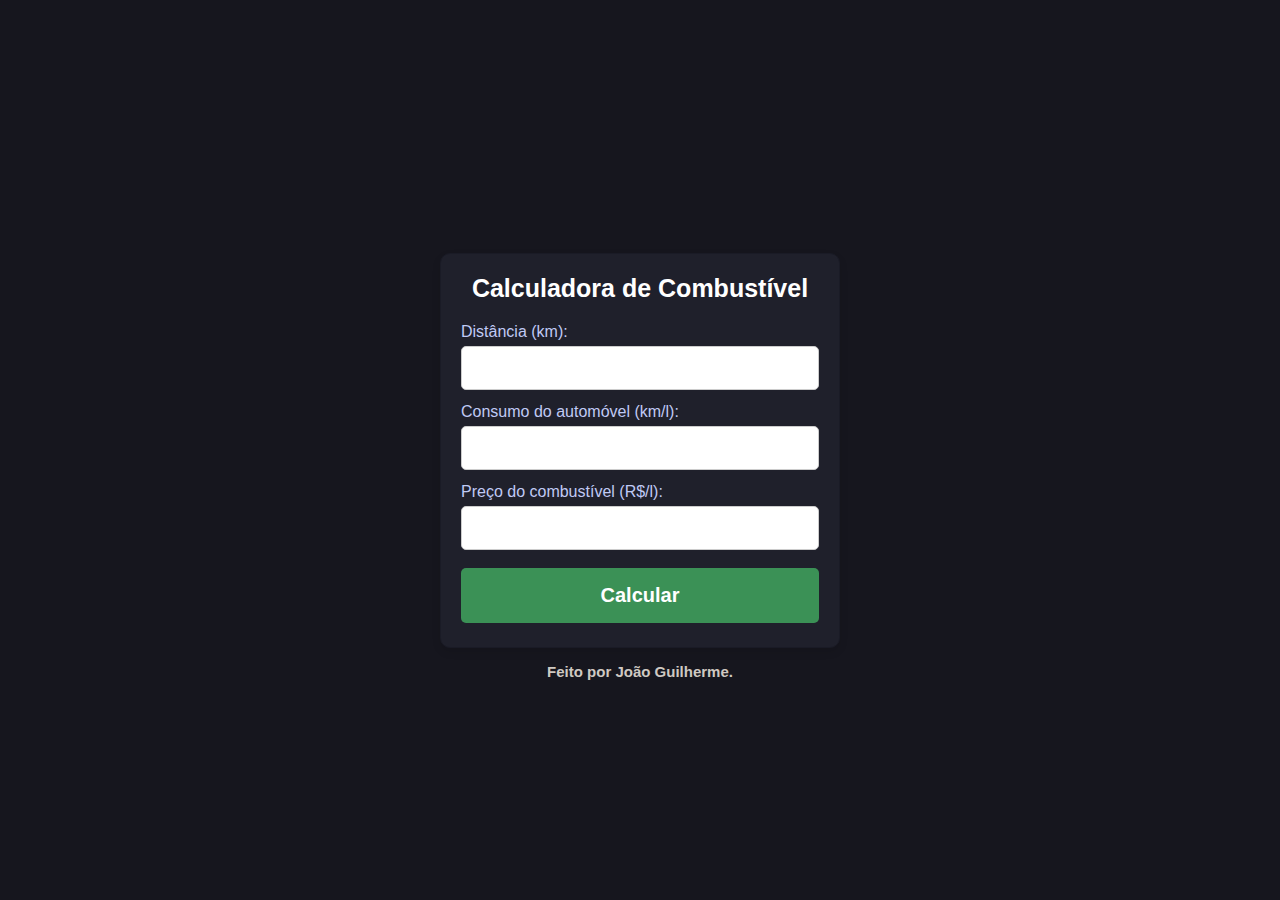
==== index.html @ 649264f6 "Primeiro commit" ====
<!DOCTYPE html>
<html lang="pt-BR">
<head>
    <meta charset="UTF-8">
    <meta name="viewport" content="width=device-width, initial-scale=1.0">
    <title>Gasolina Fácil</title>
    <link rel="icon" type="image/png" href="/assets/icon.png">
    <link rel="stylesheet" href="style.css">

</head>
<body>
    <div class="container">
        <h2>Calculadora de Combustível</h2>
        <label for="distancia">Distância (km):</label>
        <input type="number" id="distancia" placeholder="">

        <label for="consumo">Consumo do automóvel (km/l):</label>
        <input type="number" id="consumo" placeholder="">

        <label for="preco">Preço do combustível (R$/l):</label>
        <input type="number" step="0.01" id="preco" placeholder="">

        <button onclick="calcular()">Calcular</button>

        <h3 id="resultado"></h3>

        <h4>Feito por João Guilherme.</h4>
    </div>
    <script src="script.js"></script>
</body>
</html>
---- style.css ----
* {
    margin: 0;
    padding: 0;
    box-sizing: border-box;
}

body {
    font-family: Arial, sans-serif;
    display: flex;
    justify-content: center;
    align-items: center;
    height: 100vh;
    background-color: #16161e; /* Fundo claro */
}

.container {
    max-width: 400px;
    max-height: 395px;
    width: 100%;
    padding: 20px;
    border: 1px solid #1a1b26;
    border-radius: 10px;
    box-shadow: 0 4px 8px rgba(0, 0, 0, 0.1);
    background-color: #1f202b;
}

.container h4 {
    color: #cfc9c2;
    font-size: 15px;
    text-align: center;
    padding: 20px;
}

h2 {
    font-size: 25px;
    color: #fff;
    margin-bottom: 20px;
    text-align: center;
}

label {
    display: block;
    text-align: left;
    margin-bottom: -3px;
    margin-top: 5px;
    color: #c0caf5;
}

input {
    width: 100%;
    padding: 12px;
    margin: 8px 0%;
    border: 1px solid #ccc;
    border-radius: 5px;
    font-size: 16px;
}

button {
    width: 100%;
    padding: 16px;
    margin-top: 10px;
    border: none;
    border-radius: 5px;
    background-color: #3b9156;
    color: white;
    font-size: 20px;
    font-weight: bold;
    cursor: pointer;
    transition: background-color 0.3s, transform 0.2s;
    min-height: 50px; 
}

button:hover {
    background-color: #37834f;
    transform: scale(1.02);
}


#resultado {
    margin-top: 20px;
    font-size: 20px;
    color: #333;
    font-weight: bold;
}
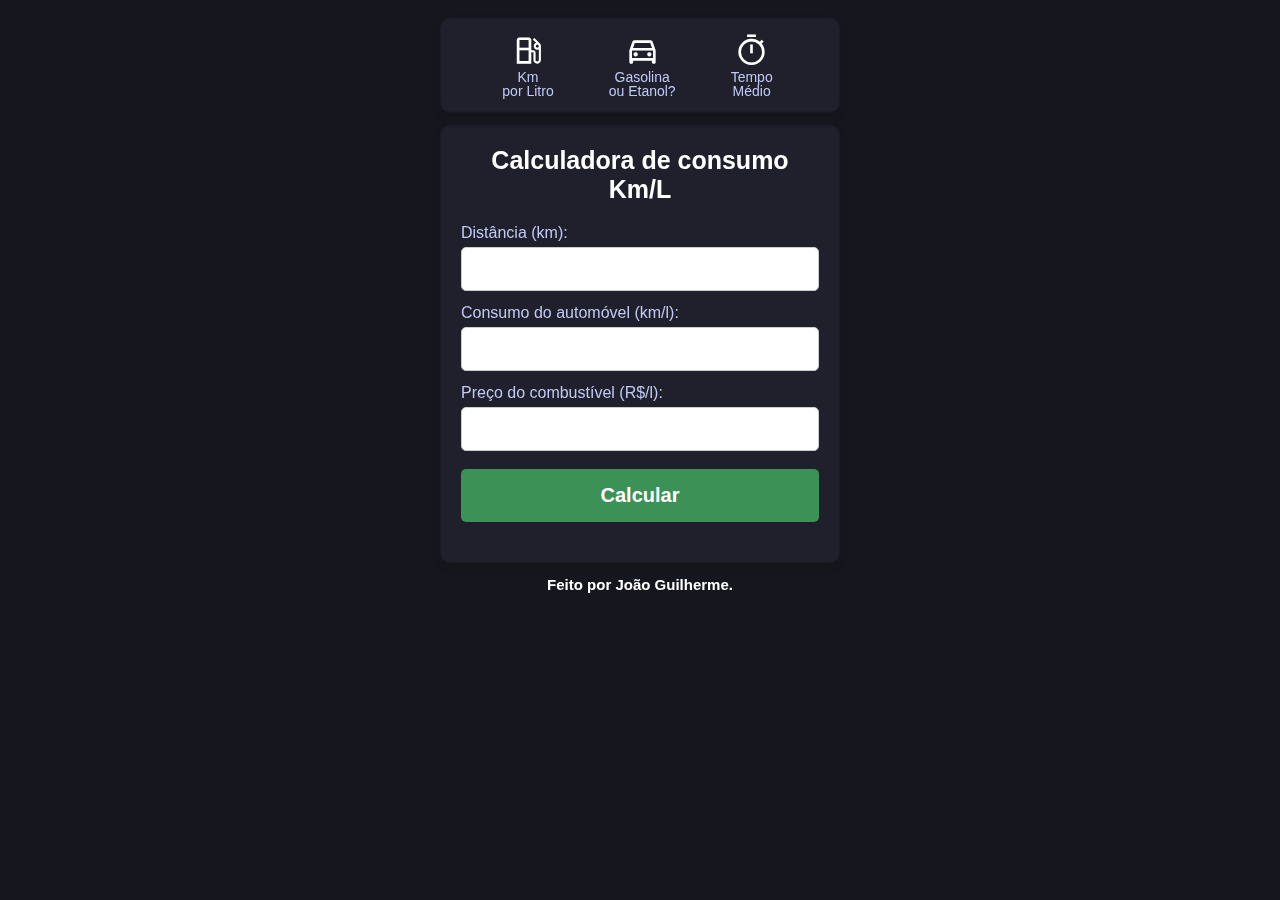
==== commit 541645d6: "att numeric" ====
--- a/index.html
+++ b/index.html
@@ -5,20 +5,44 @@
     <meta name="viewport" content="width=device-width, initial-scale=1.0">
     <title>Gasolina Fácil</title>
     <link rel="icon" type="image/png" href="/assets/icon.png">
+    <link href="https://fonts.googleapis.com/css2?family=Material+Symbols+Outlined" rel="stylesheet" />
     <link rel="stylesheet" href="style.css">
-
+    
 </head>
 <body>
+    <div class="tab">
+        <a href="index.html" class="tab-link">
+            <span class="material-symbols-outlined">
+                local_gas_station
+                <p>Km<br>por Litro</p>
+            </span>
+        </a>
+    
+        <a href="index2.html" class="tab-link">
+            <span class="material-symbols-outlined">
+                directions_car
+                <p>Gasolina<br>ou Etanol?</p>
+            </span>
+        </a>
+    
+        <a href="index3.html" class="tab-link">
+            <span class="material-symbols-outlined">
+                timer
+                <p>Tempo<br>Médio</p>
+            </span>
+        </a>
+    </div>
+    
     <div class="container">
-        <h2>Calculadora de Combustível</h2>
+        <h2>Calculadora de consumo Km/L</h2>
         <label for="distancia">Distância (km):</label>
-        <input type="number" id="distancia" placeholder="">
-
+        <input type="number" id="distancia" placeholder="" inputmode="numeric" pattern="[0-9.,]*">
+        
         <label for="consumo">Consumo do automóvel (km/l):</label>
-        <input type="number" id="consumo" placeholder="">
-
+        <input type="number" id="consumo" placeholder="" inputmode="numeric" pattern="[0-9.,]*">
+        
         <label for="preco">Preço do combustível (R$/l):</label>
-        <input type="number" step="0.01" id="preco" placeholder="">
+        <input type="number" step="0.01" id="preco" placeholder="" inputmode="numeric" pattern="[0-9.,]*">        
 
         <button onclick="calcular()">Calcular</button>
 
--- a/style.css
+++ b/style.css
@@ -10,12 +10,81 @@
     justify-content: center;
     align-items: center;
     height: 100vh;
-    background-color: #16161e; /* Fundo claro */
+    background-color: #16161e; 
+    flex-direction: column;
 }
 
+.tab {
+    position: fixed;
+    top: 90px;
+    left: 50%;
+    transform: translate(-50%, -50%);
+    z-index: 1000;
+    margin: -25px 0px 20px 0px;
+    max-width: 400px;
+    max-height: 305px;
+    width: 100%;
+    padding: 14px;
+    border: 1px solid #1a1b26;
+    border-radius: 10px;
+    box-shadow: 0 4px 8px rgba(0, 0, 0, 0.1);
+    background-color: #1f202b;
+    display: flex;
+    flex-direction: row;
+    align-items: center; 
+    justify-content: center; 
+    text-align: center; 
+    gap: 50px;
+}
+
+.tab span {
+    display: flex; 
+    flex-direction: column; 
+    align-items: center;
+    justify-content: center; 
+    color: white;
+    font-size: 35px;
+    margin-right: 5px;
+}
+
+.tab span p {
+    font-size: 14px;
+    font-family: Arial, Helvetica, sans-serif;
+    margin-top: 2px;
+    color: #c0caf5;
+    text-align: center;
+}
+
+.tab span:hover {
+    color: white;
+    transform: scale(1.05);
+    transition: ease all 0.2s;
+    cursor: pointer;
+}
+
+.tab-link {
+    text-decoration: none;
+    display: flex; 
+    flex-direction: column;
+    align-items: center;
+    justify-content: center;
+    color: inherit; 
+}
+
+.tab-link:hover .material-symbols-outlined {
+    transform: scale(1.05); 
+    transition: ease all 0.2s;
+}
+
+
 .container {
+    position: fixed;
+    top: 125px; 
+    left: 50%;
+    transform: translateX(-50%); 
+    z-index: 1000; 
     max-width: 400px;
-    max-height: 395px;
+    max-height: 490px;
     width: 100%;
     padding: 20px;
     border: 1px solid #1a1b26;
@@ -25,10 +94,53 @@
 }
 
 .container h4 {
-    color: #cfc9c2;
+    color: #fff;
     font-size: 15px;
     text-align: center;
-    padding: 20px;
+    position: fixed;
+    top: 105%;
+    left: 50%;
+    transform: translate(-50%, -50%);
+}
+
+.slider {
+    width: 100%;
+    height: 25px;
+    -webkit-appearance: none;
+    appearance: none;
+    border-radius: 10px;
+    outline: none;
+    transition: 0.3s ease;
+}
+
+.slider::-webkit-slider-thumb {
+    -webkit-appearance: none;
+    appearance: none;
+    width: 33px;
+    height: 33px;
+    background: #3b9156;
+    border-radius: 50%;
+    cursor: pointer;
+}
+
+.slider::-webkit-slider-thumb:hover {
+    transform: scale(1.1);
+    transition: ease all 0.2s;
+    background: #37834f;
+}
+
+.slider:active::-webkit-slider-thumb {
+    transform: scale(1.1);
+    transition: ease all 0.2s;
+}
+
+#trafegoTexto {
+    display: block;
+    color: white;
+    font-size: 16px;
+    margin-top: 10px;
+    margin-bottom: 5px;
+    text-align: center;
 }
 
 h2 {
@@ -57,7 +169,7 @@
 
 button {
     width: 100%;
-    padding: 16px;
+    padding: 15px;
     margin-top: 10px;
     border: none;
     border-radius: 5px;
@@ -79,6 +191,7 @@
 #resultado {
     margin-top: 20px;
     font-size: 20px;
-    color: #333;
+    color: #fff;
     font-weight: bold;
+    text-align: center;
 }
